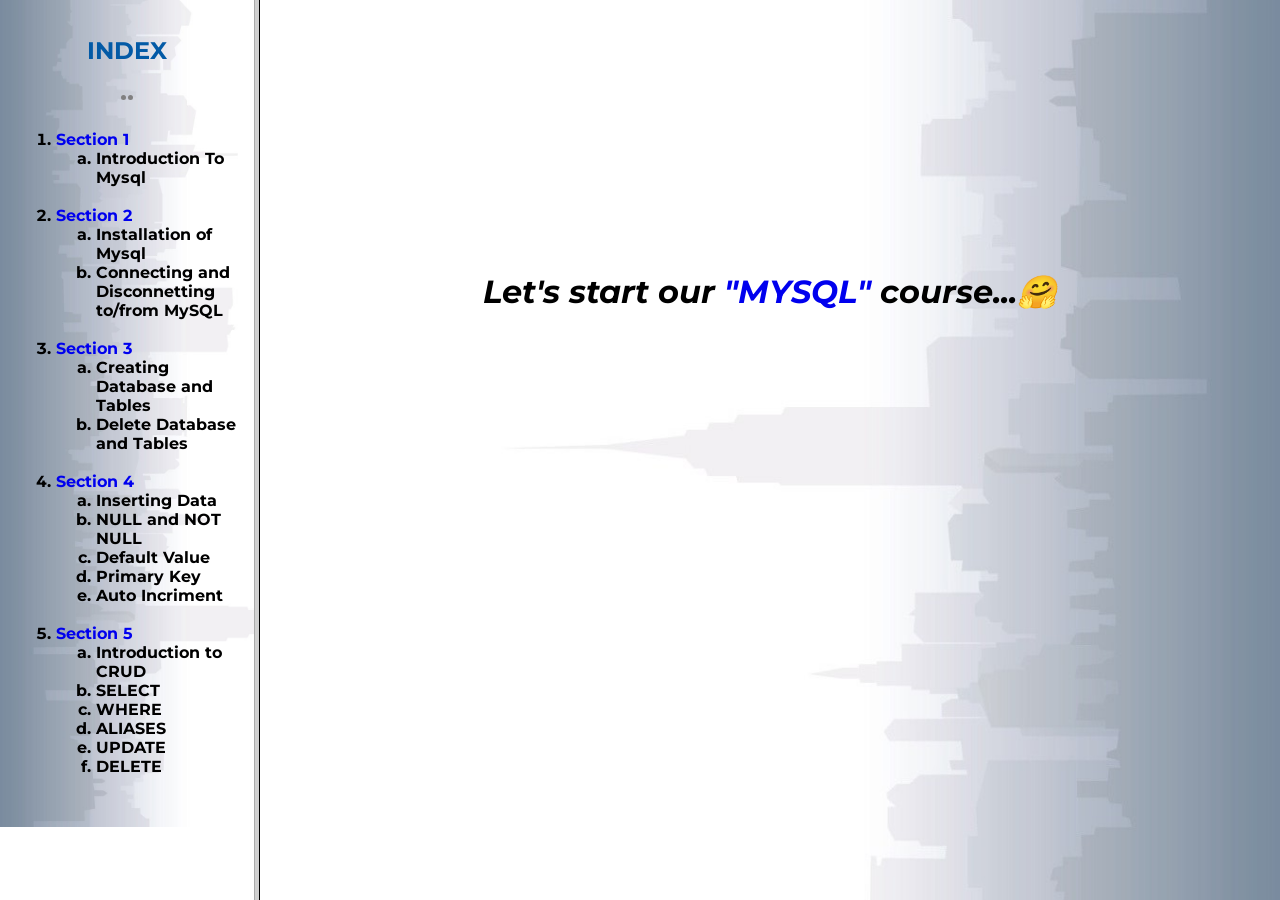
==== html-files/menu.html @ 39b86e6d "Update my first MySQL knowledge." ====
<!DOCTYPE html>
<html>
<head>
	<title>Learn MYSQL.</title>
	<link rel="stylesheet" type="text/css" href="css/style.css">
	<link rel="icon" href="../image/faviconn.ico">
	<link href="https://fonts.googleapis.com/css?family=Merriweather|Montserrat|Sacramento&display=swap" rel="stylesheet">
</head>
<frameset cols="20%,80%">
	<frame src="index.html"></frame>
	<frame src="learn.html" name="frame1"></frame>
</frameset>
</html>
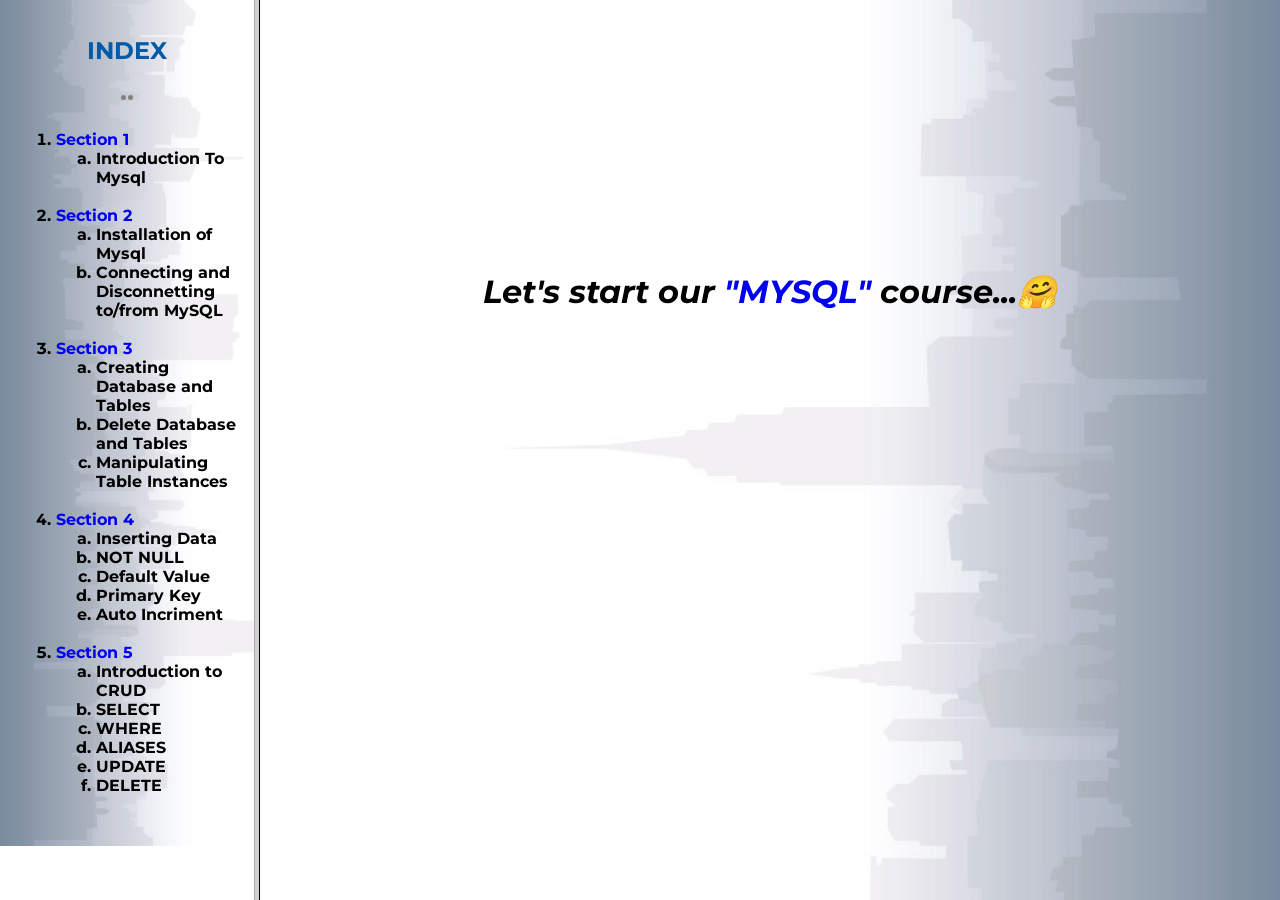
==== commit cb33cae5: "add some section" ====
--- a/html-files/menu.html
+++ b/html-files/menu.html
@@ -7,7 +7,7 @@
 	<link href="https://fonts.googleapis.com/css?family=Merriweather|Montserrat|Sacramento&display=swap" rel="stylesheet">
 </head>
 <frameset cols="20%,80%">
-	<frame src="index.html"></frame>
+	<frame src="all_section.html"></frame>
 	<frame src="learn.html" name="frame1"></frame>
 </frameset>
 </html>
